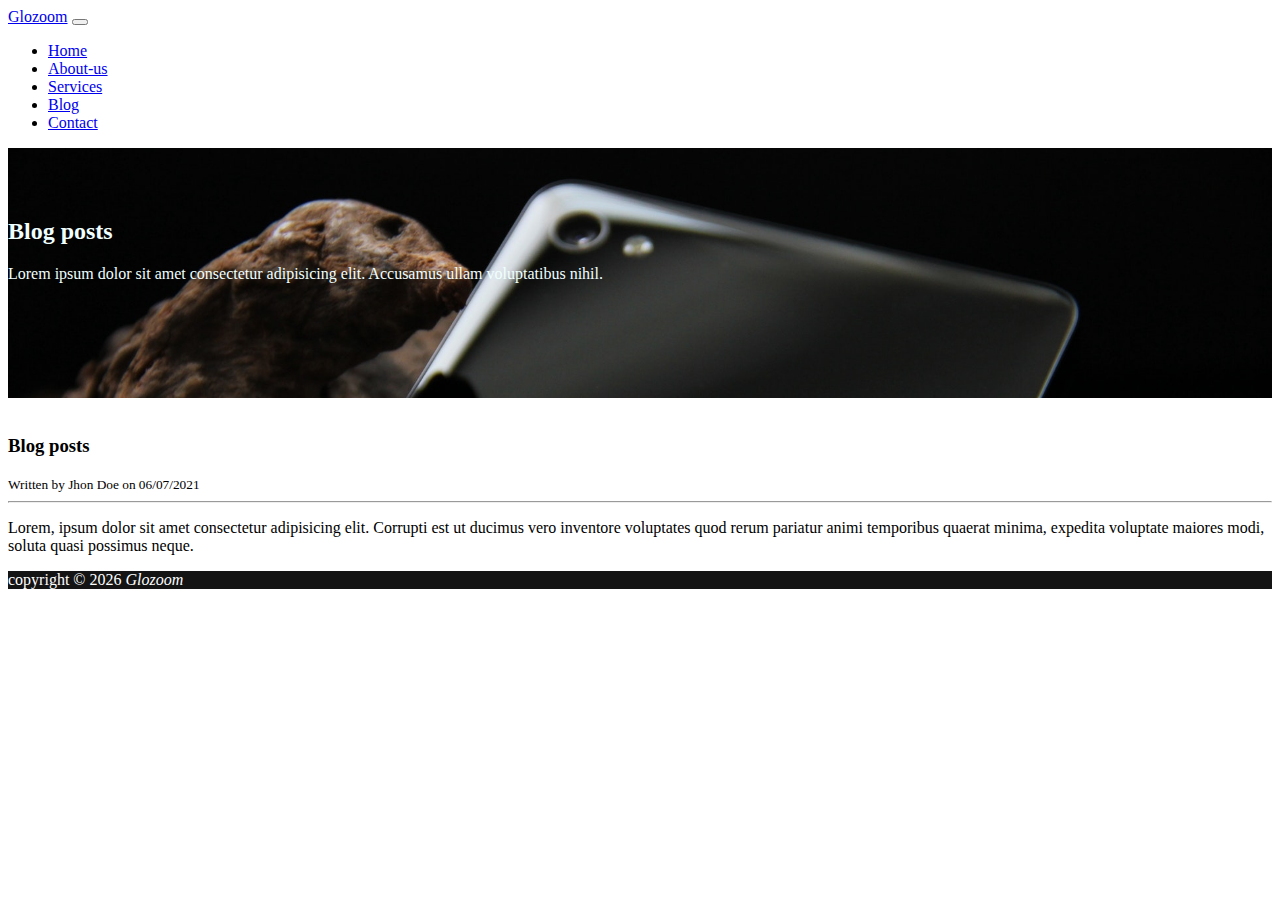
==== blog.html @ d61819c9 "continued" ====
<!DOCTYPE html>
<html lang="en">
<head>
    <meta charset="UTF-8">
    <meta http-equiv="X-UA-Compatible" content="IE=edge">
    <meta name="viewport" content="width=device-width, initial-scale=1.0">
    <title>Glozoom</title>

    <script src="https://kit.fontawesome.com/57fbae01a7.js" crossorigin="anonymous"></script>
    <link rel="stylesheet" href="https://stackpath.bootstrapcdn.com/bootstrap/4.1.3/css/bootstrap.min.css" integrity="sha384-MCw98/SFnGE8fJT3GXwEOngsV7Zt27NXFoaoApmYm81iuXoPkFOJwJ8ERdknLPMO" crossorigin="anonymous">
    <link rel="stylesheet" href="css/styles.css">
</head>
<body>
    <div class="navbar navbar-expand-sm navbar-dark bg-dark">
        <div class="container">
            <a href="index.html" class="navbar-brand">Glozoom</a>
            <button class="navbar-toggler" data-toggle="collapse" data-target="#collapseNavbar">
                <span class="navbar-toggler-icon"></span>
            </button>
            <div class="collapse navbar-collapse" id="collapseNavbar">
                <ul class="navbar-nav ml-auto nav nav-tabs">
                    <li class="nav-item">
                        <a href="index.html" class="nav-link">Home</a>
                    </li>
                    <li class="nav-item">
                        <a href="aboutus.html" class="nav-link">About-us</a>
                    </li>
                    <li class="nav-item">
                        <a href="services.html" class="nav-link">Services</a>
                    </li>
                    <li class="nav-item active">
                        <a href="blog.html" class="nav-link">Blog</a>
                    </li>
                    <li class="nav-item">
                        <a href="contact.html" class="nav-link">Contact</a>
                    </li>
                </ul>
            </div>
        </div>
    </div>

    <!-- page header -->
    <header id="page-header">
        <div class="container">
            <div class="row">
                <div class="col-md-6 m-auto text-center">
                    <h2>Blog posts</h2>
                    <p>Lorem ipsum dolor sit amet consectetur adipisicing elit. Accusamus ullam voluptatibus nihil.</p>
                </div>
            </div>
        </div>
    </header>
    <!-- end of page header -->

    <!-- blog section -->
    <section id="blog" class="py-3">
        <div class="container">
            <div class="row">
                <div class="col">
                    <div class="card-columns">
                        <div class="card">
                            <img src="https://source.unsplash.com/random/300x300" alt="" class="img img-fluid card-img-top">
                            <div class="card-body">
                                <h3 class="card-title">Blog posts</h3>
                                <small class="text-muted">Written by Jhon Doe on 06/07/2021</small>
                                <hr>
                                <p>Lorem, ipsum dolor sit amet consectetur adipisicing elit. Corrupti est ut ducimus vero inventore voluptates quod rerum pariatur animi temporibus quaerat minima, expedita voluptate maiores modi, soluta quasi possimus neque.</p>
                            </div>
                        </div>
                    </div>
                </div>
            </div>
        </div>
    </section>
    <!-- end of blog section -->

    <!-- footer -->
    <div id="footer" class="text-center p-4">
        <div class="container">
            <div class="row">
                <div class="col">
                    <p>copyright &copy; <span id="year"></span> <i>Glozoom</i></p>
                </div>
            </div>
        </div>
    </div>
    <!-- end of footer -->



<script src="https://code.jquery.com/jquery-3.6.0.min.js" integrity="sha256-/xUj+3OJU5yExlq6GSYGSHk7tPXikynS7ogEvDej/m4=" crossorigin="anonymous"></script>
<script src="https://cdnjs.cloudflare.com/ajax/libs/popper.js/1.14.3/umd/popper.min.js" integrity="sha384-ZMP7rVo3mIykV+2+9J3UJ46jBk0WLaUAdn689aCwoqbBJiSnjAK/l8WvCWPIPm49" crossorigin="anonymous"></script>
<script src="https://stackpath.bootstrapcdn.com/bootstrap/4.1.3/js/bootstrap.min.js" integrity="sha384-ChfqqxuZUCnJSK3+MXmPNIyE6ZbWh2IMqE241rYiqJxyMiZ6OW/JmZQ5stwEULTy" crossorigin="anonymous"></script>

<script>
    // get full year for copyright
    $('#year').text(new Date().getFullYear());

    
</script>
</body>
</html>
---- css/styles.css ----
body {
    overflow-x: hidden;
}

.carousel-item {
    height: 250px;
}

.carousel-image1 {
    background-image: url(../img/image1.jpg);
    background-size: cover;
}
.carousel-image2 {
    background-image: url(../img/image2.jpg);
    background-size: cover;
}
.carousel-image3 {
    background-image: url(../img/image3.jpg);
    background-size: cover;
}

#home-heading {
    position: relative;
    min-height: 200px;
    background: url(../img/lights.jpg);
    background-attachment: fixed;
    background-repeat: no-repeat;
    color: white;
    text-align: center;
}

.dark-overlay {
    position: relative;
    top: 0;
    left: 0;
    width:100%;
    height: 100%;
    background: rgba(0,0,0,0.7);
}

#video-play{
    position: relative;
    min-height: 200px;
    background: url(../img/media.jpg);
    background-attachment: fixed;
    background-repeat: no-repeat;
    background-position: 0 -300px;
    color: white;
    text-align: center;
}

#video-play a {
    color: white;
} 

/* #newsletter .form-inline {
    align-items: center;
} */

#page-header {
    height: 200px;
    background: url(../img/image1.jpg);
    background-size: cover;
    padding-top: 50px;
    color: azure;
}

.about-img {
    margin-top: -75px;
    margin-left: auto
}

#faq .card {
    border: #444;
}

#faq .card-body,
#faq .card-header {
    background-color: #333;
}

#faq a{
    text-decoration: none;
    color:#fff;
}

#footer {
    background-color: rgb(20, 20, 20);
    color: #fff;
}
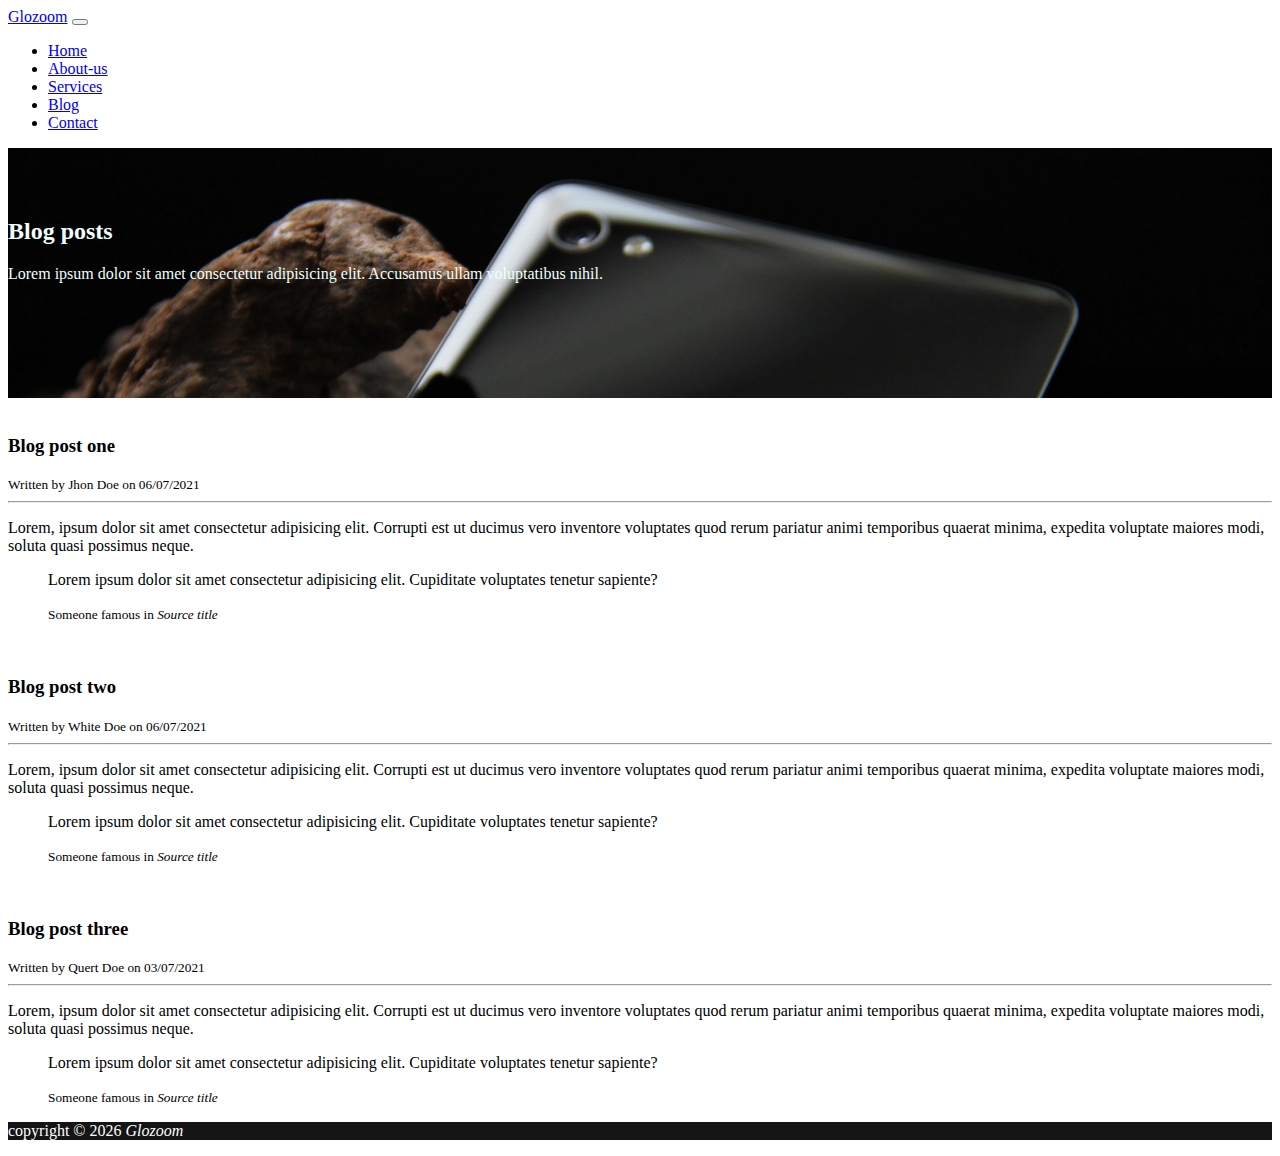
==== commit ceed31a7: "last commit" ====
--- a/blog.html
+++ b/blog.html
@@ -59,13 +59,63 @@
                 <div class="col">
                     <div class="card-columns">
                         <div class="card">
-                            <img src="https://source.unsplash.com/random/300x300" alt="" class="img img-fluid card-img-top">
+                            <img src="https://source.unsplash.com/random/300x200" alt="" class="img img-fluid card-img-top">
                             <div class="card-body">
-                                <h3 class="card-title">Blog posts</h3>
+                                <h3 class="card-title">Blog post one</h3>
                                 <small class="text-muted">Written by Jhon Doe on 06/07/2021</small>
                                 <hr>
                                 <p>Lorem, ipsum dolor sit amet consectetur adipisicing elit. Corrupti est ut ducimus vero inventore voluptates quod rerum pariatur animi temporibus quaerat minima, expedita voluptate maiores modi, soluta quasi possimus neque.</p>
                             </div>
+                        </div>
+                        <div class="card p-3">
+                            <blockquote class="card-blockquote card-body">
+                                <p>Lorem ipsum dolor sit amet consectetur adipisicing elit. Cupiditate voluptates tenetur sapiente?</p>
+                                <footer class="blockquote-footer">
+                                    <small class="text-muted">
+                                        Someone famous in <cite title="source-title">Source title</cite>
+                                    </small>
+                                </footer>
+                            </blockquote>
+                        </div>
+                        <!-- ------------ -->
+                        <div class="card">
+                            <img src="https://source.unsplash.com/random/301x200" alt="" class="img img-fluid card-img-top">
+                            <div class="card-body">
+                                <h3 class="card-title">Blog post two</h3>
+                                <small class="text-muted">Written by White Doe on 06/07/2021</small>
+                                <hr>
+                                <p>Lorem, ipsum dolor sit amet consectetur adipisicing elit. Corrupti est ut ducimus vero inventore voluptates quod rerum pariatur animi temporibus quaerat minima, expedita voluptate maiores modi, soluta quasi possimus neque.</p>
+                            </div>
+                        </div>
+                        <div class="card p-3 bg-danger text-white">
+                            <blockquote class="card-blockquote card-body">
+                                <p>Lorem ipsum dolor sit amet consectetur adipisicing elit. Cupiditate voluptates tenetur sapiente?</p>
+                                <footer class="blockquote-footer">
+                                    <small>
+                                        Someone famous in <cite title="source-title">Source title</cite>
+                                    </small>
+                                </footer>
+                            </blockquote>
+                        </div>
+                        <!-- -------------- -->
+                        <div class="card">
+                            <img src="https://source.unsplash.com/random/302x200" alt="" class="img img-fluid card-img-top">
+                            <div class="card-body">
+                                <h3 class="card-title">Blog post three</h3>
+                                <small class="text-muted">Written by Quert Doe on 03/07/2021</small>
+                                <hr>
+                                <p>Lorem, ipsum dolor sit amet consectetur adipisicing elit. Corrupti est ut ducimus vero inventore voluptates quod rerum pariatur animi temporibus quaerat minima, expedita voluptate maiores modi, soluta quasi possimus neque.</p>
+                            </div>
+                        </div>
+                        <div class="card p-3">
+                            <blockquote class="card-blockquote card-body">
+                                <p>Lorem ipsum dolor sit amet consectetur adipisicing elit. Cupiditate voluptates tenetur sapiente?</p>
+                                <footer class="blockquote-footer">
+                                    <small class="text-muted">
+                                        Someone famous in <cite title="source-title">Source title</cite>
+                                    </small>
+                                </footer>
+                            </blockquote>
                         </div>
                     </div>
                 </div>
